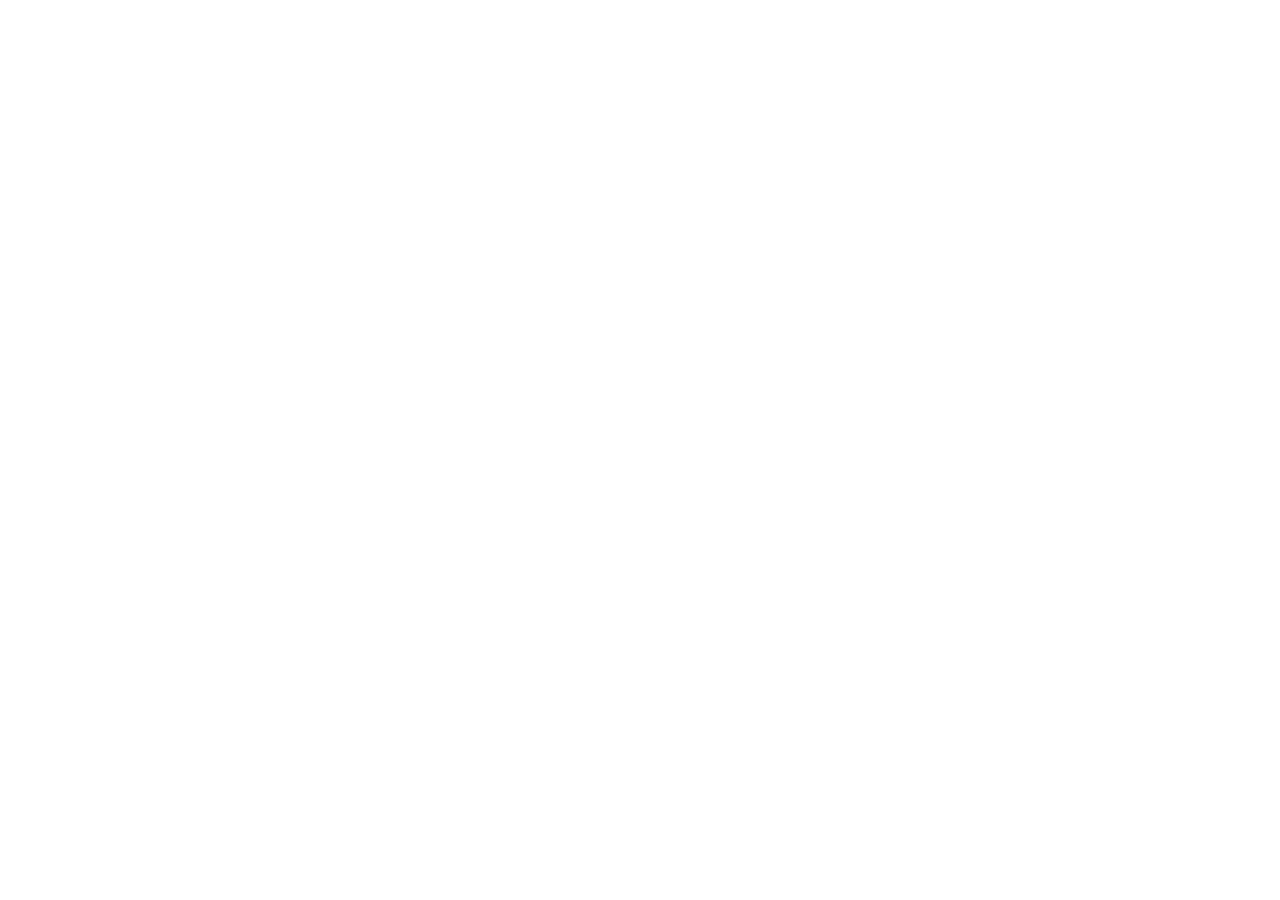
==== index.html @ 5f86d9e6 "Agregando archivos iniciales" ====
<!DOCTYPE html>
<html lang="en">
<head>
    <meta charset="UTF-8">
    <meta name="viewport" content="width=device-width, initial-scale=1.0">
    <title>Hola Mundo</title>
</head>
<body>
    
</body>
</html>
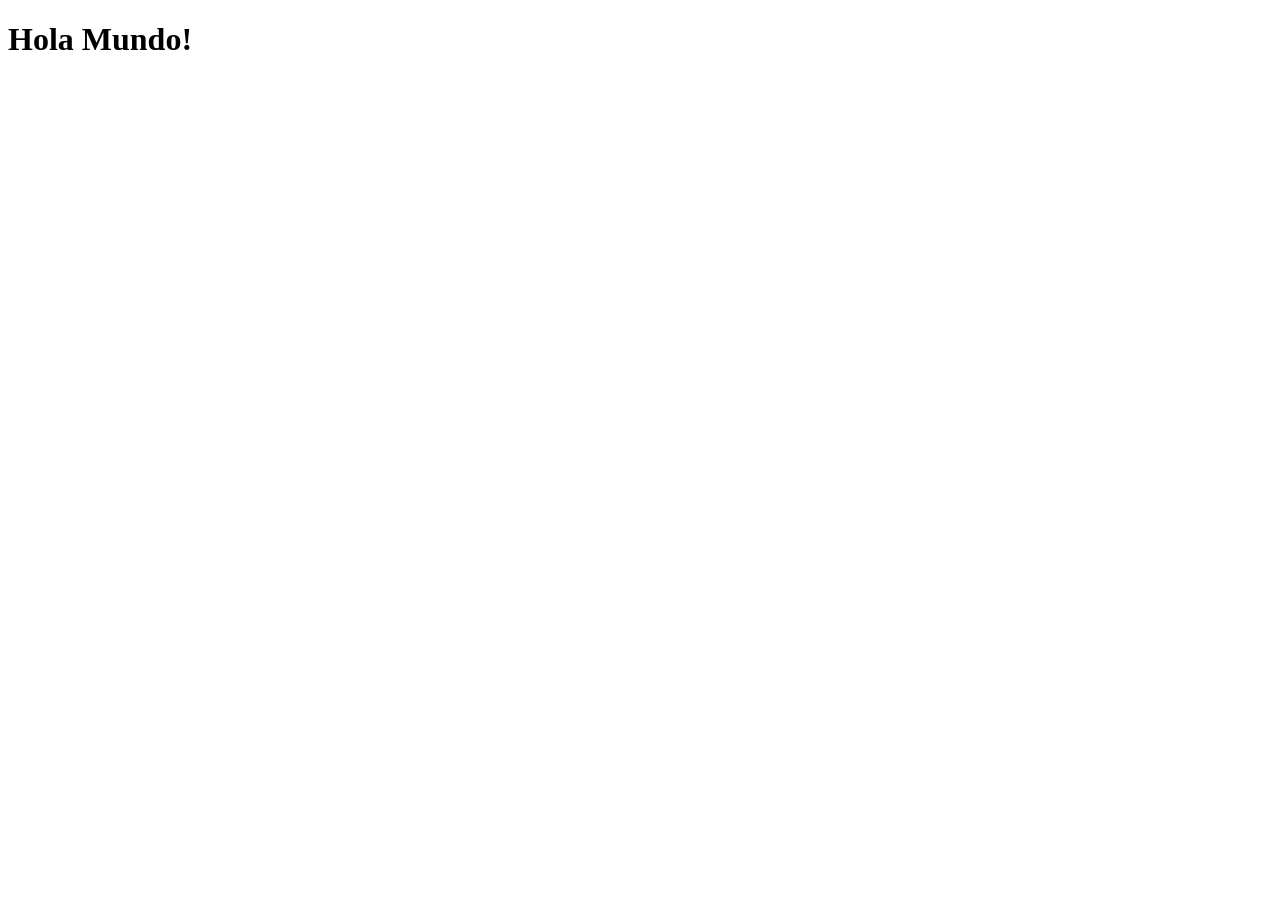
==== commit 26871544: "Agregando el Header" ====
--- a/index.html
+++ b/index.html
@@ -6,6 +6,8 @@
     <title>Hola Mundo</title>
 </head>
 <body>
-    
+    <header>
+        <h1>Hola Mundo!</h1>
+    </header>
 </body>
 </html>
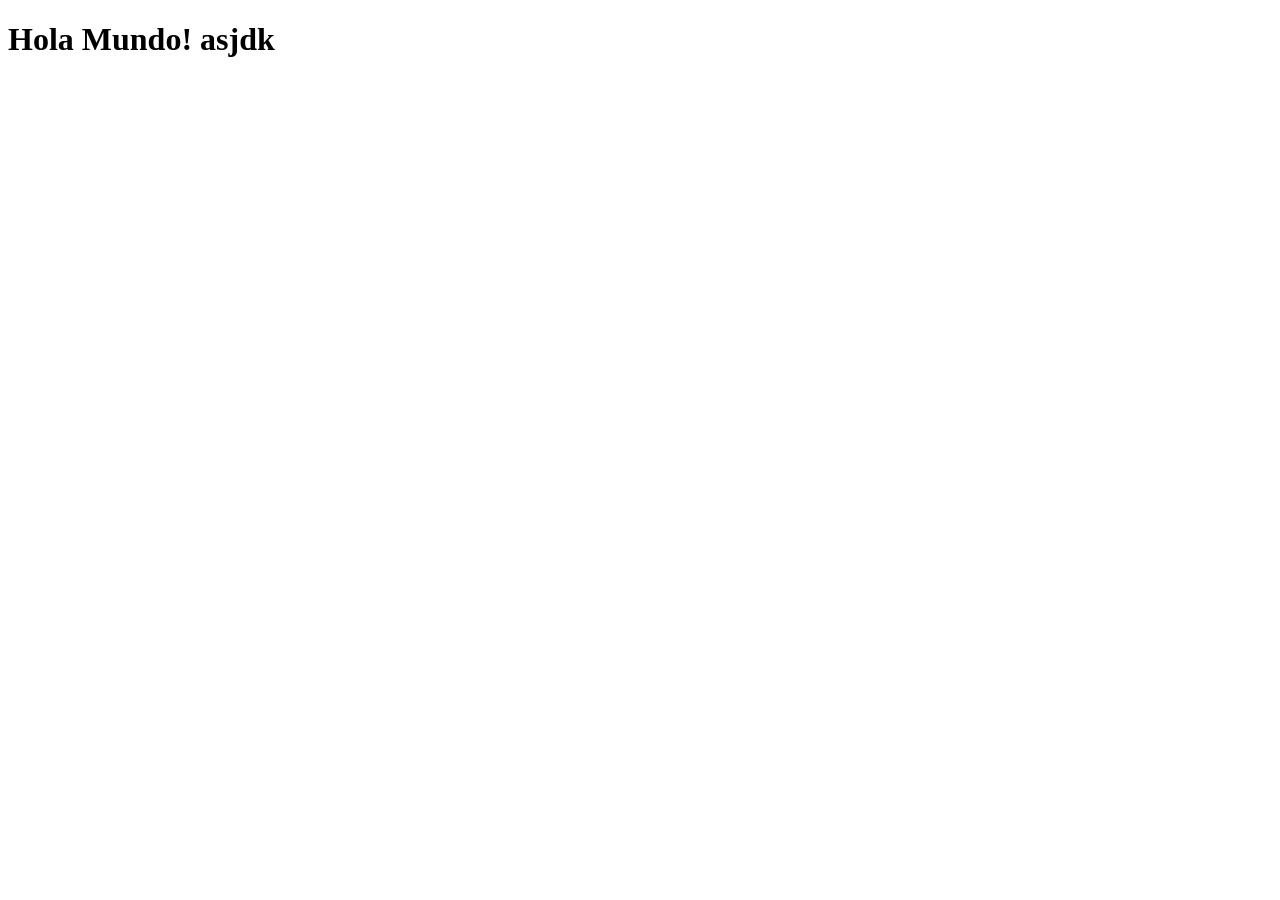
==== commit a22578fd: "Cambiando el header" ====
--- a/index.html
+++ b/index.html
@@ -7,7 +7,7 @@
 </head>
 <body>
     <header>
-        <h1>Hola Mundo!</h1>
+        <h1>Hola Mundo! asjdk</h1>
     </header>
 </body>
 </html>
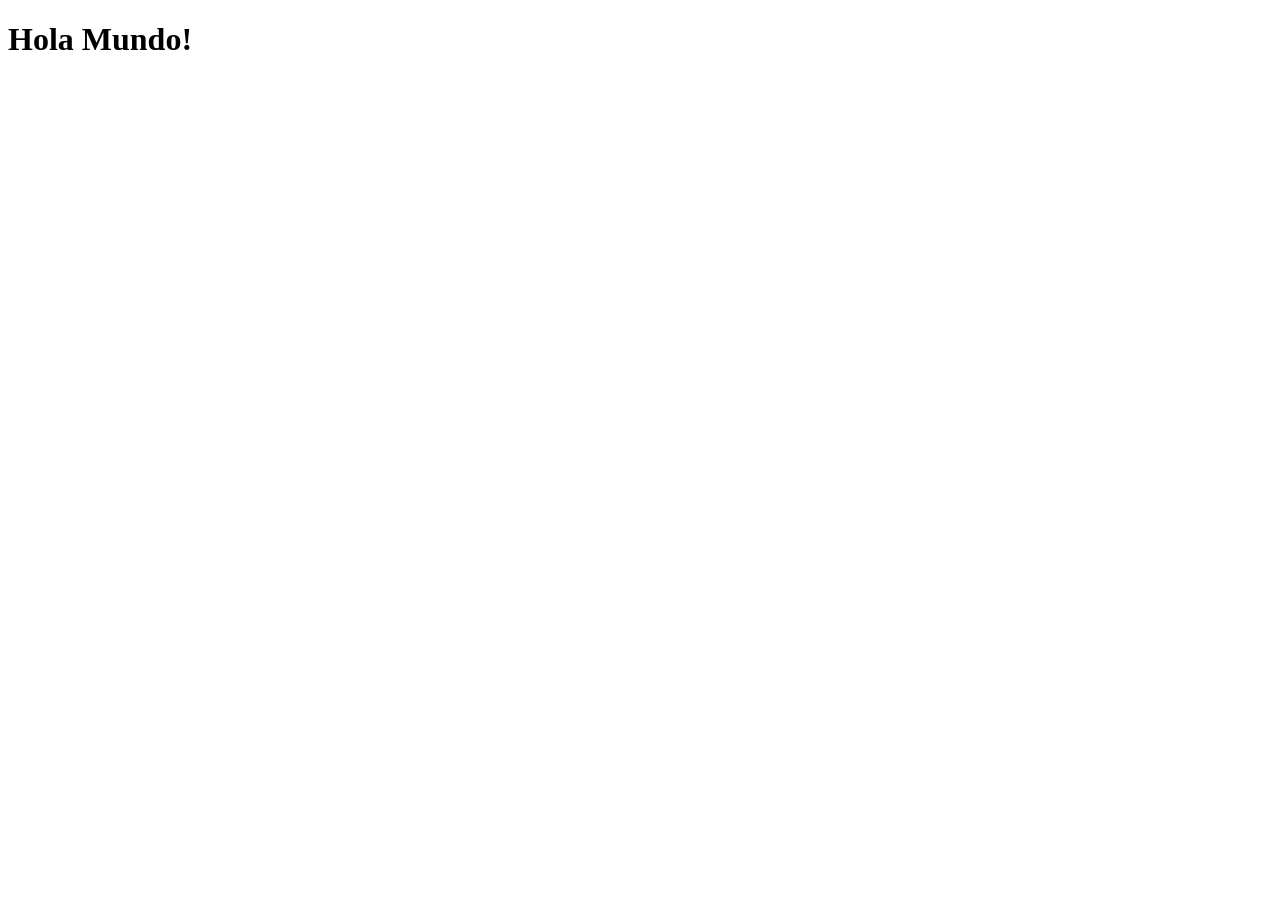
==== commit 588d0150: "Revert "Cambiando el header" This reverts commit a22578fd707ec6f74756b1c5e8de04bdf037dd11." ====
--- a/index.html
+++ b/index.html
@@ -7,7 +7,7 @@
 </head>
 <body>
     <header>
-        <h1>Hola Mundo! asjdk</h1>
+        <h1>Hola Mundo!</h1>
     </header>
 </body>
 </html>
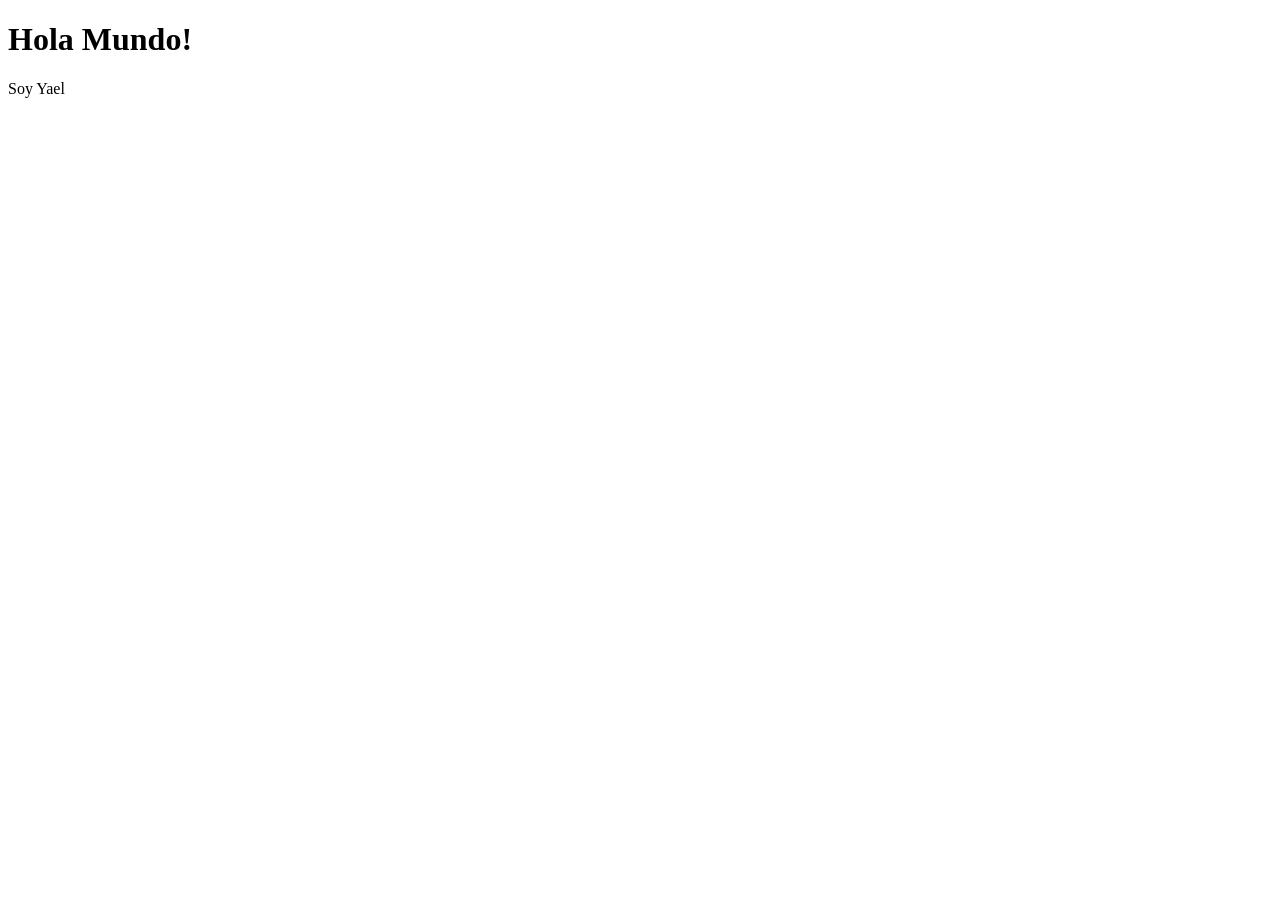
==== commit 0f21ac7f: "Agregamos parrafo con nombre" ====
--- a/index.html
+++ b/index.html
@@ -8,6 +8,7 @@
 <body>
     <header>
         <h1>Hola Mundo!</h1>
+        <p>Soy Yael</p>
     </header>
 </body>
 </html>
